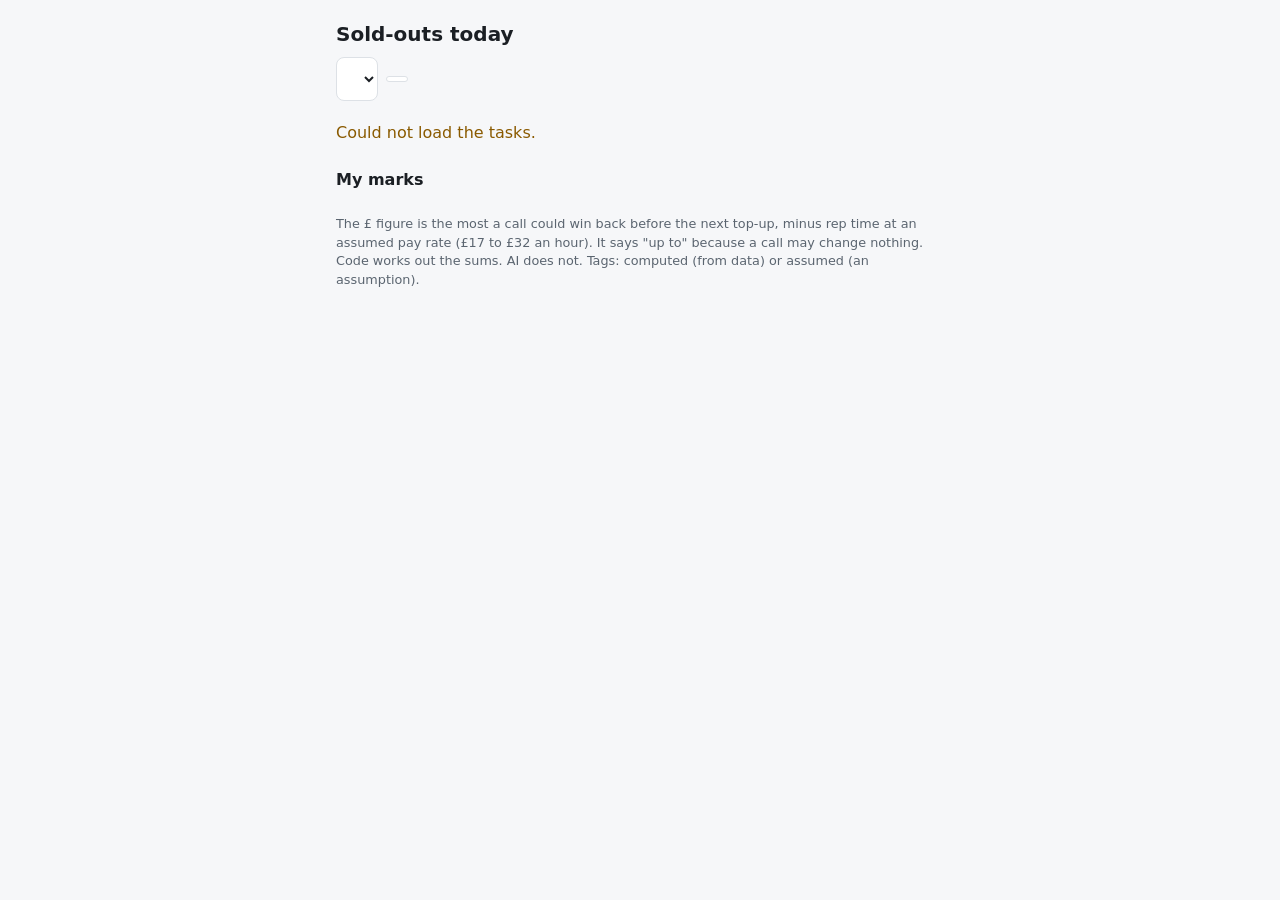
==== advice/static/index.html @ 76dedc90 "Step 8: rep tool and the API module One page plus a small JSON endpoint on the Python standard libra" ====
<!doctype html>
<html lang="en">
<head>
<meta charset="utf-8">
<meta name="viewport" content="width=device-width, initial-scale=1">
<title>Sold-outs today</title>
<style>
  :root { --bg:#f6f7f9; --card:#fff; --text:#1b1f24; --muted:#5b6570; --line:#dde1e6; --call:#0a7d3b; --skip:#8a5a00; --other:#4a3f9e; --btn:#1b5fd1; --btn-text:#fff; }
  @media (prefers-color-scheme: dark) { :root:not([data-theme="light"]) { --bg:#14171a; --card:#1e2327; --text:#e8ebee; --muted:#9aa5b0; --line:#323a42; --call:#5fd38a; --skip:#f0b84f; --other:#a99bff; --btn:#5b94ff; --btn-text:#0b1220; } }
  :root[data-theme="dark"] { --bg:#14171a; --card:#1e2327; --text:#e8ebee; --muted:#9aa5b0; --line:#323a42; --call:#5fd38a; --skip:#f0b84f; --other:#a99bff; --btn:#5b94ff; --btn-text:#0b1220; }
  * { box-sizing: border-box; }
  [hidden] { display: none !important; }
  html, body { margin: 0; background: var(--bg); color: var(--text); }
  body { font: 16px/1.45 system-ui, -apple-system, "Segoe UI", Roboto, sans-serif; }
  main { max-width: 40rem; margin: 0 auto; padding: 12px 16px 48px; }
  h1 { font-size: 1.25rem; margin: 8px 0; }
  h2 { font-size: 1rem; margin: 24px 0 8px; }
  .bar { display: flex; flex-wrap: wrap; gap: 8px; align-items: center; }
  select, input, button { font: inherit; min-height: 44px; border-radius: 8px; border: 1px solid var(--line); background: var(--card); color: var(--text); padding: 6px 10px; max-width: 100%; }
  button { background: var(--btn); color: var(--btn-text); border: 0; padding: 6px 14px; cursor: pointer; }
  button.ghost { background: transparent; color: var(--btn); border: 1px solid var(--btn); }
  .chips { display: flex; flex-wrap: wrap; gap: 6px; margin: 8px 0 12px; }
  .chip { font-size: .85rem; padding: 2px 10px; border-radius: 999px; border: 1px solid var(--line); background: var(--card); color: var(--muted); }
  .card { background: var(--card); border: 1px solid var(--line); border-radius: 12px; padding: 12px; margin: 10px 0; overflow-wrap: anywhere; }
  .top { display: flex; justify-content: space-between; gap: 8px; align-items: flex-start; }
  .name { font-weight: 650; }
  .meta { color: var(--muted); font-size: .85rem; }
  .badge { flex: none; font-size: .8rem; font-weight: 650; padding: 2px 10px; border-radius: 999px; border: 1px solid currentColor; }
  .call { color: var(--call); } .skip { color: var(--skip); } .other { color: var(--other); }
  .reason { margin: 8px 0 4px; }
  .money { font-weight: 650; }
  .tags { color: var(--muted); font-size: .8rem; }
  blockquote { margin: 8px 0; padding: 4px 10px; border-left: 3px solid var(--line); color: var(--muted); font-style: italic; }
  .mark { margin: 8px 0; padding: 8px; border-radius: 8px; border: 1px dashed var(--line); font-size: .9rem; }
  .form { display: grid; gap: 8px; margin-top: 8px; }
  .form input { width: 100%; }
  .row { display: flex; gap: 8px; flex-wrap: wrap; margin-top: 8px; }
  #msg { color: var(--skip); min-height: 1.4em; }
  footer { color: var(--muted); font-size: .8rem; margin-top: 24px; }
</style>
</head>
<body>
<main>
  <h1>Sold-outs today</h1>
  <div class="bar">
    <select id="rep" aria-label="Your name"></select>
    <span class="chip" id="mode"></span>
  </div>
  <div class="chips" id="chips"></div>
  <div id="msg" role="status"></div>
  <div id="list"></div>
  <h2>My marks</h2>
  <div id="marks"></div>
  <footer>
    The £ figure is the most a call could win back before the next top-up, minus rep time at an assumed pay rate (£17 to £32 an hour).
    It says "up to" because a call may change nothing. Code works out the sums. AI does not. Tags: computed (from data) or assumed (an assumption).
  </footer>
</main>
<script>
const $ = (s) => document.querySelector(s);
function el(tag, props, ...kids) {
  const e = document.createElement(tag);
  for (const [k, v] of Object.entries(props || {})) {
    if (k === "class") e.className = v;
    else if (k.startsWith("on")) e.addEventListener(k.slice(2), v);
    else e.setAttribute(k, v);
  }
  for (const kid of kids) if (kid !== null && kid !== undefined) e.append(kid);
  return e;
}
function remembered(set) {
  try { if (set === undefined) return localStorage.getItem("rep") || ""; localStorage.setItem("rep", set); } catch (e) { return ""; }
  return set;
}
let state = null;
let rep = remembered();
const say = (t) => { $("#msg").textContent = t || ""; };
const money = (x) => "£" + Math.round(x).toLocaleString("en-GB");

async function load() {
  const r = await fetch("/api/state" + (rep ? "?rep=" + encodeURIComponent(rep) : ""));
  state = await r.json();
  render();
}
async function send(method, url, body) {
  const r = await fetch(url, { method, headers: { "Content-Type": "application/json" }, body: body ? JSON.stringify(body) : undefined });
  const j = await r.json();
  if (!r.ok) { say(j.error || "Something went wrong"); return false; }
  say(""); await load(); return true;
}

function card(row) {
  const kids = [
    el("div", { class: "top" },
      el("div", {}, el("div", { class: "name" }, row.merchant_name || row.merchant_id),
         el("div", { class: "meta" }, row.deal_id + " · sold out " + row.sold_out_date + (row.group ? " · group " + row.group : ""))),
      el("span", { class: "badge " + row.kind }, row.label)),
    el("div", { class: "reason" }, row.reason),
  ];
  if (row.gbp_high !== null && row.gbp_high !== undefined && row.status !== "do_not_contact") {
    kids.push(el("div", { class: "money" }, row.gbp_low > 0 ? money(row.gbp_low) + " to " + money(row.gbp_high) : "Up to " + money(row.gbp_high)));
    kids.push(el("div", { class: "tags" }, Object.entries(row.tags).map(([k, v]) => k.replace("_", " ") + ": " + v).join(" · ")));
  }
  if (row.quote) kids.push(el("blockquote", {}, "“" + row.quote + "”"));
  if (row.mark) {
    kids.push(el("div", { class: "mark" }, "Mark “" + row.mark.mark + "”: " + row.mark.reason + (row.mark.marked_by ? " (" + row.mark.marked_by + ")" : "")));
  }
  const form = el("div", { class: "form", hidden: "" },
    el("input", { id: "c-" + row.merchant_id, placeholder: "Short code, e.g. no_call", maxlength: "64", list: "codes" }),
    el("input", { id: "r-" + row.merchant_id, placeholder: "Why, in a sentence" }),
    el("div", { class: "row" },
      el("button", { onclick: async () => {
        if (!rep) { say("Pick your name first."); return; }
        await send("PUT", "/api/mark", { merchant_id: row.merchant_id, mark: $("#c-" + row.merchant_id).value.trim(), reason: $("#r-" + row.merchant_id).value.trim(), marked_by: rep });
      } }, "Save mark"),
      el("button", { class: "ghost", onclick: () => form.toggleAttribute("hidden", true) }, "Cancel")));
  kids.push(el("div", { class: "row" }, el("button", { class: "ghost", onclick: () => form.toggleAttribute("hidden") }, row.mark ? "Change mark" : "Mark this merchant")), form);
  return el("div", { class: "card" }, ...kids);
}

function render() {
  const repSel = $("#rep");
  repSel.replaceChildren(el("option", { value: "" }, "Pick your name"),
    ...state.reps.map((r) => { const o = el("option", { value: r.rep_id }, r.rep_name); if (r.rep_id === rep) o.selected = true; return o; }));
  $("#mode").textContent = state.mode === "test" ? "Test mode" : "Demo mode";
  const count = (k) => state.rows.filter((r) => r.kind === k).length;
  $("#chips").replaceChildren(el("span", { class: "chip" }, state.rows.length + " tasks"), el("span", { class: "chip" }, count("call") + " call"),
    el("span", { class: "chip" }, count("skip") + " skip"), el("span", { class: "chip" }, count("other") + " other"));
  $("#list").replaceChildren(...state.rows.map(card));
  $("#marks").replaceChildren(...(state.marks.length ? state.marks.map((m) =>
    el("div", { class: "card" }, el("div", { class: "name" }, m.merchant_name), el("div", {}, "“" + m.mark + "”: " + m.reason),
      el("div", { class: "row" }, el("button", { class: "ghost", onclick: () => send("DELETE", "/api/mark?merchant_id=" + encodeURIComponent(m.merchant_id)) }, "Remove mark")))
    ) : [el("div", { class: "meta" }, "No marks yet.")]));
}

document.body.append(el("datalist", { id: "codes" }, el("option", { value: "no_call" }), el("option", { value: "wrong_number" }), el("option", { value: "call_back_later" })));
$("#rep").addEventListener("change", (e) => { rep = e.target.value; remembered(rep); load(); });
load().catch(() => say("Could not load the tasks."));
</script>
</body>
</html>
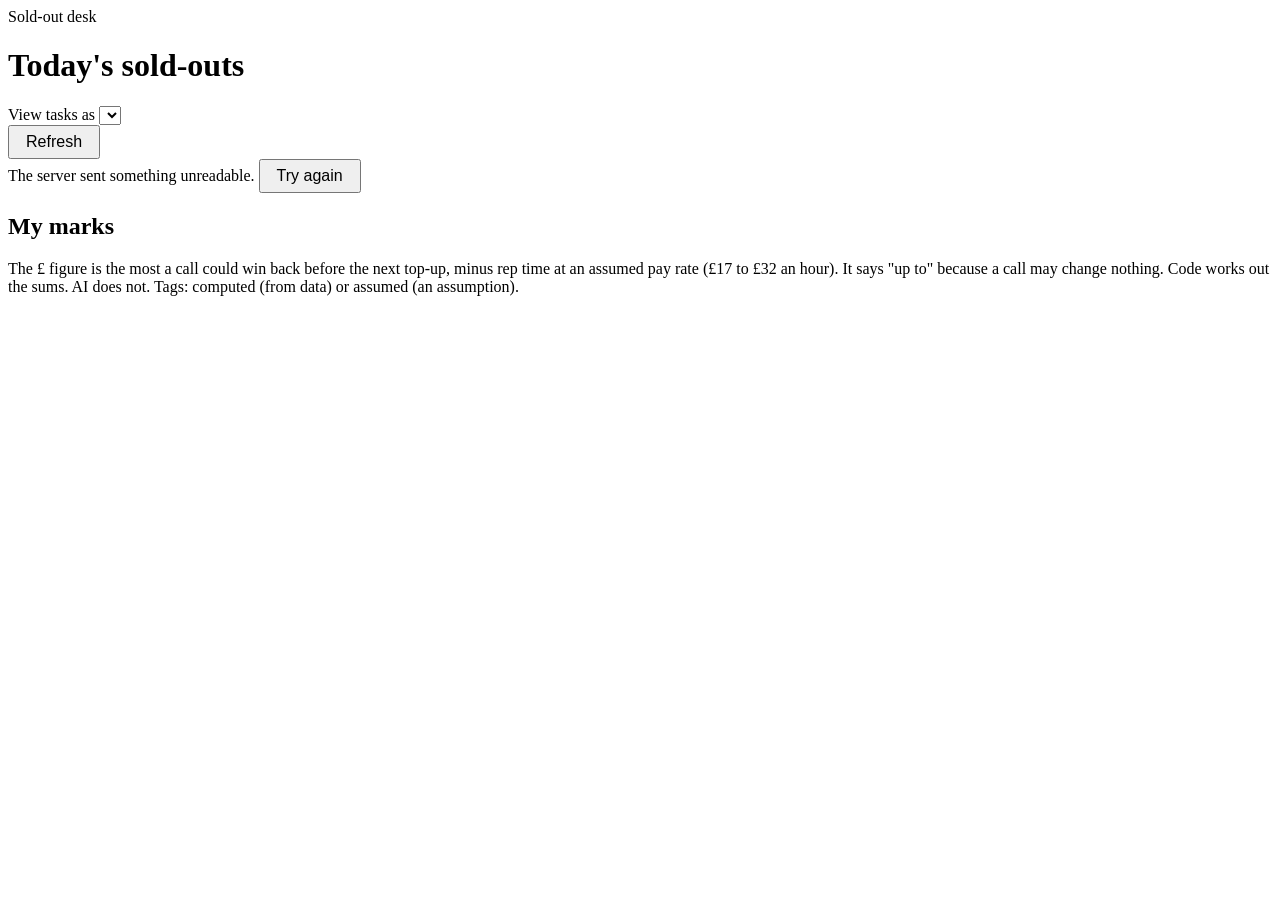
==== commit 0712232f: "Live sold-outs feed, admin login, phone page and Vercel entry Live feed - Adapter reads sold_out_at " ====
--- a/advice/static/index.html
+++ b/advice/static/index.html
@@ -4,57 +4,54 @@
 <meta charset="utf-8">
 <meta name="viewport" content="width=device-width, initial-scale=1">
 <title>Sold-outs today</title>
+<link rel="preconnect" href="https://fonts.googleapis.com">
+<link rel="preconnect" href="https://fonts.gstatic.com" crossorigin>
+<link href="https://fonts.googleapis.com/css2?family=DM+Serif+Display&family=Nunito+Sans:wght@400;600;700;800&display=swap" rel="stylesheet">
+<link rel="stylesheet" href="/theme.css">
 <style>
-  :root { --bg:#f6f7f9; --card:#fff; --text:#1b1f24; --muted:#5b6570; --line:#dde1e6; --call:#0a7d3b; --skip:#8a5a00; --other:#4a3f9e; --btn:#1b5fd1; --btn-text:#fff; }
-  @media (prefers-color-scheme: dark) { :root:not([data-theme="light"]) { --bg:#14171a; --card:#1e2327; --text:#e8ebee; --muted:#9aa5b0; --line:#323a42; --call:#5fd38a; --skip:#f0b84f; --other:#a99bff; --btn:#5b94ff; --btn-text:#0b1220; } }
-  :root[data-theme="dark"] { --bg:#14171a; --card:#1e2327; --text:#e8ebee; --muted:#9aa5b0; --line:#323a42; --call:#5fd38a; --skip:#f0b84f; --other:#a99bff; --btn:#5b94ff; --btn-text:#0b1220; }
-  * { box-sizing: border-box; }
+  /* Only what the theme does not give. All colours, type and shape come from theme.css. */
   [hidden] { display: none !important; }
-  html, body { margin: 0; background: var(--bg); color: var(--text); }
-  body { font: 16px/1.45 system-ui, -apple-system, "Segoe UI", Roboto, sans-serif; }
-  main { max-width: 40rem; margin: 0 auto; padding: 12px 16px 48px; }
-  h1 { font-size: 1.25rem; margin: 8px 0; }
-  h2 { font-size: 1rem; margin: 24px 0 8px; }
-  .bar { display: flex; flex-wrap: wrap; gap: 8px; align-items: center; }
-  select, input, button { font: inherit; min-height: 44px; border-radius: 8px; border: 1px solid var(--line); background: var(--card); color: var(--text); padding: 6px 10px; max-width: 100%; }
-  button { background: var(--btn); color: var(--btn-text); border: 0; padding: 6px 14px; cursor: pointer; }
-  button.ghost { background: transparent; color: var(--btn); border: 1px solid var(--btn); }
-  .chips { display: flex; flex-wrap: wrap; gap: 6px; margin: 8px 0 12px; }
-  .chip { font-size: .85rem; padding: 2px 10px; border-radius: 999px; border: 1px solid var(--line); background: var(--card); color: var(--muted); }
-  .card { background: var(--card); border: 1px solid var(--line); border-radius: 12px; padding: 12px; margin: 10px 0; overflow-wrap: anywhere; }
-  .top { display: flex; justify-content: space-between; gap: 8px; align-items: flex-start; }
-  .name { font-weight: 650; }
-  .meta { color: var(--muted); font-size: .85rem; }
-  .badge { flex: none; font-size: .8rem; font-weight: 650; padding: 2px 10px; border-radius: 999px; border: 1px solid currentColor; }
-  .call { color: var(--call); } .skip { color: var(--skip); } .other { color: var(--other); }
-  .reason { margin: 8px 0 4px; }
-  .money { font-weight: 650; }
-  .tags { color: var(--muted); font-size: .8rem; }
-  blockquote { margin: 8px 0; padding: 4px 10px; border-left: 3px solid var(--line); color: var(--muted); font-style: italic; }
-  .mark { margin: 8px 0; padding: 8px; border-radius: 8px; border: 1px dashed var(--line); font-size: .9rem; }
-  .form { display: grid; gap: 8px; margin-top: 8px; }
-  .form input { width: 100%; }
-  .row { display: flex; gap: 8px; flex-wrap: wrap; margin-top: 8px; }
-  #msg { color: var(--skip); min-height: 1.4em; }
-  footer { color: var(--muted); font-size: .8rem; margin-top: 24px; }
+  .card { overflow-wrap: anywhere; }
+  .card p { margin: 0; }
+  h1 + p { margin-top: var(--space-1); }
+  button.chip { border: 0; cursor: pointer; font-family: inherit; min-height: var(--tap-min); padding: 2px 14px; color: var(--color-text); }
+  button.chip[aria-pressed="true"] { background: var(--color-primary) !important; color: var(--color-on-primary) !important; }
+  .btn--small { min-height: var(--tap-min); padding: 6px 16px; font-size: var(--text-sm); }
+  form.inline { display: inline; margin: 0; }
 </style>
 </head>
 <body>
-<main>
-  <h1>Sold-outs today</h1>
-  <div class="bar">
-    <select id="rep" aria-label="Your name"></select>
-    <span class="chip" id="mode"></span>
+<header class="app-header">
+  <span class="app-header__title">Sold-out desk</span>
+  <span class="badge badge--info" id="mode"></span>
+</header>
+<main class="container stack">
+  <div>
+    <h1>Today's sold-outs</h1>
+    <p class="muted small" id="count"></p>
   </div>
-  <div class="chips" id="chips"></div>
+  <div class="row row--between" id="account" hidden>
+    <span class="small" id="who"></span>
+    <form class="inline" method="post" action="/logout"><button class="btn btn--secondary btn--small" type="submit">Sign out</button></form>
+  </div>
+  <label class="field" id="repbox">
+    <span class="field__label">View tasks as</span>
+    <select class="select" id="rep"></select>
+  </label>
+  <div class="row">
+    <button class="btn btn--secondary btn--small" id="refresh" type="button">Refresh</button>
+    <button class="btn btn--secondary btn--small" id="exampleBtn" type="button" hidden></button>
+  </div>
   <div id="msg" role="status"></div>
-  <div id="list"></div>
+  <div class="stack" id="banners"></div>
+  <div class="row" id="chips"></div>
+  <div class="stack" id="list" aria-live="polite"></div>
   <h2>My marks</h2>
-  <div id="marks"></div>
-  <footer>
+  <div class="stack" id="marks"></div>
+  <p class="card__meta" id="footer">
     The £ figure is the most a call could win back before the next top-up, minus rep time at an assumed pay rate (£17 to £32 an hour).
     It says "up to" because a call may change nothing. Code works out the sums. AI does not. Tags: computed (from data) or assumed (an assumption).
-  </footer>
+  </p>
 </main>
 <script>
 const $ = (s) => document.querySelector(s);
@@ -65,77 +62,164 @@
     else if (k.startsWith("on")) e.addEventListener(k.slice(2), v);
     else e.setAttribute(k, v);
   }
-  for (const kid of kids) if (kid !== null && kid !== undefined) e.append(kid);
+  for (const kid of kids) if (kid !== null && kid !== undefined && kid !== false) e.append(kid);
   return e;
 }
 function remembered(set) {
   try { if (set === undefined) return localStorage.getItem("rep") || ""; localStorage.setItem("rep", set); } catch (e) { return ""; }
   return set;
 }
-let state = null;
-let rep = remembered();
-const say = (t) => { $("#msg").textContent = t || ""; };
+// One colour for each label, from the theme: Call first = green, Call later = blue, Other = purple, Skip = grey.
+const TAG = { "Call first": "raise", "Call later": "relaunch", "Other": "redirect", "Skip": "leave", "Task": "leave" };
+const LABELS = ["Call first", "Call later", "Skip", "Other", "Task"];
+const STALE_AFTER_MS = 60000;
+
+let state = null;        // the last good answer from /api/state
+let rep = remembered();  // the rep picked in the list ("" = everyone). Marks are saved under this rep.
+let example = false;     // example tasks (made-up, read only)
+let filter = "All";
+let loading = false;
+let loadedAt = 0;
+
+const note = (kind, ...kids) => el("div", { class: "notice notice--" + kind }, ...kids);
+function say(text, kind) { const m = $("#msg"); m.textContent = text || ""; m.className = text ? "notice notice--" + (kind || "warn") : ""; }
 const money = (x) => "£" + Math.round(x).toLocaleString("en-GB");
-
-async function load() {
-  const r = await fetch("/api/state" + (rep ? "?rep=" + encodeURIComponent(rep) : ""));
-  state = await r.json();
+const clock = (iso) => { const d = new Date(iso); return isNaN(d) ? "" : d.toLocaleTimeString("en-GB", { hour: "2-digit", minute: "2-digit" }); };
+const day = (iso) => { const d = new Date(iso); return isNaN(d) ? "" : d.toLocaleDateString("en-GB", { day: "numeric", month: "short" }); };
+
+async function call(method, url, body) {
+  const r = await fetch(url, { method, headers: body ? { "Content-Type": "application/json" } : {}, body: body ? JSON.stringify(body) : undefined });
+  if (r.status === 401) { location.href = "/login"; throw new Error("signed out"); }
+  let json = {};
+  try { json = await r.json(); } catch (e) { json = { error: "The server sent something unreadable." }; }
+  return { ok: r.ok, status: r.status, json };
+}
+
+async function load(force) {
+  if (loading) return;
+  loading = true;
+  $("#refresh").disabled = true;
+  if (!state) $("#list").replaceChildren(note("info", "Loading today's sold-outs. The first visit of the day can take up to ten seconds."));
+  try {
+    const q = new URLSearchParams();
+    if (example) q.set("example", "1");
+    else { if (rep) q.set("rep", rep); if (force) q.set("refresh", "1"); }
+    const r = await call("GET", "/api/state?" + q);
+    if (r.ok) { state = r.json; loadedAt = Date.now(); say(""); }
+    else if (state) say((r.json.error || "Could not refresh.") + " Showing the last list.");
+    else { showFailure(r.json.error || "Could not load the tasks."); return; }
+  } catch (e) {
+    if (e.message === "signed out") return;
+    if (state) say("No connection. Showing the last list.");
+    else { showFailure("No connection. Check your signal and try again."); return; }
+  } finally {
+    loading = false;
+    $("#refresh").disabled = false;
+  }
   render();
 }
+function showFailure(text) {
+  $("#list").replaceChildren(note("danger", text, " ", el("button", { class: "btn btn--small", type: "button", onclick: () => load(true) }, "Try again")));
+}
 async function send(method, url, body) {
-  const r = await fetch(url, { method, headers: { "Content-Type": "application/json" }, body: body ? JSON.stringify(body) : undefined });
-  const j = await r.json();
-  if (!r.ok) { say(j.error || "Something went wrong"); return false; }
-  say(""); await load(); return true;
+  const r = await call(method, url + (example ? (url.includes("?") ? "&" : "?") + "example=1" : ""), body);
+  if (!r.ok) { say(r.json.error || "Something went wrong", "danger"); return false; }
+  say(""); await load(false); return true;
+}
+
+function markNote(m) {
+  const when = m.marked_at ? ", " + day(m.marked_at) : "";
+  return "Mark “" + m.mark + "”: " + m.reason + (m.marked_by ? " (" + m.marked_by + when + ")" : "");
 }
 
 function card(row) {
+  const what = [row.deal_name || row.deal_id, row.city].filter(Boolean).join(" · ");
+  const when = "sold out " + (row.sold_out_time ? row.sold_out_time + " on " : "") + row.sold_out_date;
   const kids = [
-    el("div", { class: "top" },
-      el("div", {}, el("div", { class: "name" }, row.merchant_name || row.merchant_id),
-         el("div", { class: "meta" }, row.deal_id + " · sold out " + row.sold_out_date + (row.group ? " · group " + row.group : ""))),
-      el("span", { class: "badge " + row.kind }, row.label)),
-    el("div", { class: "reason" }, row.reason),
+    el("div", { class: "row row--between" },
+      el("div", {}, el("div", { class: "card__title" }, row.merchant_name || row.merchant_id),
+         el("div", { class: "card__meta" }, what), el("div", { class: "card__meta" }, row.deal_id + " · " + when)),
+      row.group ? el("span", { class: "badge badge--info" }, "Group " + row.group) : null),
+    el("div", { class: "row" }, el("span", { class: "action-tag action-tag--" + (TAG[row.label] || "leave") }, row.label)),
+    el("p", {}, row.reason),
   ];
   if (row.gbp_high !== null && row.gbp_high !== undefined && row.status !== "do_not_contact") {
-    kids.push(el("div", { class: "money" }, row.gbp_low > 0 ? money(row.gbp_low) + " to " + money(row.gbp_high) : "Up to " + money(row.gbp_high)));
-    kids.push(el("div", { class: "tags" }, Object.entries(row.tags).map(([k, v]) => k.replace("_", " ") + ": " + v).join(" · ")));
+    kids.push(el("div", {}, el("span", { class: "price-now" }, row.gbp_low > 0 ? money(row.gbp_low) + " to " + money(row.gbp_high) : "Up to " + money(row.gbp_high))));
+    kids.push(el("div", { class: "card__meta" }, Object.entries(row.tags).map(([k, v]) => k.replace("_", " ") + ": " + v).join(" · ")));
   }
-  if (row.quote) kids.push(el("blockquote", {}, "“" + row.quote + "”"));
-  if (row.mark) {
-    kids.push(el("div", { class: "mark" }, "Mark “" + row.mark.mark + "”: " + row.mark.reason + (row.mark.marked_by ? " (" + row.mark.marked_by + ")" : "")));
-  }
-  const form = el("div", { class: "form", hidden: "" },
-    el("input", { id: "c-" + row.merchant_id, placeholder: "Short code, e.g. no_call", maxlength: "64", list: "codes" }),
-    el("input", { id: "r-" + row.merchant_id, placeholder: "Why, in a sentence" }),
-    el("div", { class: "row" },
-      el("button", { onclick: async () => {
-        if (!rep) { say("Pick your name first."); return; }
-        await send("PUT", "/api/mark", { merchant_id: row.merchant_id, mark: $("#c-" + row.merchant_id).value.trim(), reason: $("#r-" + row.merchant_id).value.trim(), marked_by: rep });
-      } }, "Save mark"),
-      el("button", { class: "ghost", onclick: () => form.toggleAttribute("hidden", true) }, "Cancel")));
-  kids.push(el("div", { class: "row" }, el("button", { class: "ghost", onclick: () => form.toggleAttribute("hidden") }, row.mark ? "Change mark" : "Mark this merchant")), form);
-  return el("div", { class: "card" }, ...kids);
+  if (row.quote) kids.push(el("blockquote", { class: "quote" }, "“" + row.quote + "”"));
+  if (row.mark) kids.push(el("div", { class: "notice notice--info" }, markNote(row.mark)));
+  if (example) return el("article", { class: "card stack" }, ...kids);
+  const form = el("div", { class: "stack", hidden: "" },
+    el("label", { class: "field" }, el("span", { class: "field__label" }, "Short code"),
+      el("input", { class: "input", id: "c-" + row.merchant_id, placeholder: "e.g. no_call", maxlength: "64", list: "codes" })),
+    el("label", { class: "field" }, el("span", { class: "field__label" }, "Why, in a sentence"),
+      el("input", { class: "input", id: "r-" + row.merchant_id })),
+    el("button", { class: "btn btn--block", type: "button", onclick: async (ev) => {
+      if (!rep) { say("Pick a rep in the list first."); return; }
+      ev.target.disabled = true;
+      const ok = await send("PUT", "/api/mark", { merchant_id: row.merchant_id, mark: $("#c-" + row.merchant_id).value.trim(), reason: $("#r-" + row.merchant_id).value.trim(), marked_by: rep });
+      if (!ok) ev.target.disabled = false;
+    } }, "Save mark"),
+    el("button", { class: "btn btn--secondary btn--block", type: "button", onclick: () => form.toggleAttribute("hidden", true) }, "Cancel"));
+  kids.push(el("button", { class: "btn btn--secondary btn--block", type: "button", onclick: () => form.toggleAttribute("hidden") }, row.mark ? "Change mark" : "Mark this merchant"), form);
+  return el("article", { class: "card stack" }, ...kids);
 }
 
 function render() {
-  const repSel = $("#rep");
-  repSel.replaceChildren(el("option", { value: "" }, "Pick your name"),
-    ...state.reps.map((r) => { const o = el("option", { value: r.rep_id }, r.rep_name); if (r.rep_id === rep) o.selected = true; return o; }));
-  $("#mode").textContent = state.mode === "test" ? "Test mode" : "Demo mode";
-  const count = (k) => state.rows.filter((r) => r.kind === k).length;
-  $("#chips").replaceChildren(el("span", { class: "chip" }, state.rows.length + " tasks"), el("span", { class: "chip" }, count("call") + " call"),
-    el("span", { class: "chip" }, count("skip") + " skip"), el("span", { class: "chip" }, count("other") + " other"));
-  $("#list").replaceChildren(...state.rows.map(card));
+  const meta = state.meta || {};
+  // who is using it: with a login there is one admin, who looks at any rep or at everyone
+  $("#account").hidden = !state.auth;
+  if (state.auth && state.me) $("#who").textContent = "Signed in as " + state.me.rep_name;
+  $("#repbox").hidden = example;
+  $("#rep").replaceChildren(el("option", { value: "" }, "Everyone"),
+    ...state.reps.map((r) => { const o = el("option", { value: r.rep_id }, r.rep_name === r.rep_id ? r.rep_id : r.rep_name + " (" + r.rep_id + ")"); if (r.rep_id === rep) o.selected = true; return o; }));
+  $("#mode").textContent = example ? "Example data" : state.mode === "test" ? "Test mode" : "Demo mode";
+  const bits = [state.rows.length + " tasks"];
+  if (meta.updated_at) bits.push("updated " + clock(meta.updated_at));
+  if (meta.team_time) bits.push("team time " + meta.team_time);
+  $("#count").textContent = bits.join(" · ");
+
+  // notices
+  const banners = [];
+  if (example) banners.push(note("info", "These are made-up example tasks. Marks are off."));
+  if (meta.stale) banners.push(note("warn", "The sandbox did not answer, so this list is from " + clock(meta.updated_at) + ". ", el("span", { class: "card__meta" }, meta.error || "")));
+  if (meta.marks_error) banners.push(note("warn", "Marks may be out of date: the sandbox did not answer."));
+  if (meta.skipped) banners.push(note("warn", meta.skipped + " sold-out" + (meta.skipped > 1 ? "s" : "") + " could not be read and " + (meta.skipped > 1 ? "were" : "was") + " left out."));
+  $("#banners").replaceChildren(...banners);
+
+  // example button
+  const eb = $("#exampleBtn");
+  eb.hidden = !(example || (meta.example_available && state.rows.length === 0));
+  eb.textContent = example ? "Back to live data" : "Show example tasks";
+
+  // filter chips
+  const count = (l) => state.rows.filter((r) => r.label === l).length;
+  const present = LABELS.filter((l) => count(l));
+  if (filter !== "All" && !present.includes(filter)) filter = "All";
+  $("#chips").replaceChildren(...(state.rows.length ? [["All", state.rows.length], ...present.map((l) => [l, count(l)])] : []).map(([l, n]) =>
+    el("button", { class: "chip", type: "button", "aria-pressed": String(filter === l), onclick: () => { filter = l; render(); } }, l + " " + n)));
+
+  // list
+  const rows = filter === "All" ? state.rows : state.rows.filter((r) => r.label === filter);
+  let empty = null;
+  if (!state.rows.length) empty = note("info", example ? "No example tasks." : "No sold-outs yet today." + (meta.team_time ? " The team clock reads " + meta.team_time + ". The list fills during the day." : ""));
+  $("#list").replaceChildren(...(empty ? [empty] : rows.map(card)));
+
+  // marks
   $("#marks").replaceChildren(...(state.marks.length ? state.marks.map((m) =>
-    el("div", { class: "card" }, el("div", { class: "name" }, m.merchant_name), el("div", {}, "“" + m.mark + "”: " + m.reason),
-      el("div", { class: "row" }, el("button", { class: "ghost", onclick: () => send("DELETE", "/api/mark?merchant_id=" + encodeURIComponent(m.merchant_id)) }, "Remove mark")))
-    ) : [el("div", { class: "meta" }, "No marks yet.")]));
+    el("div", { class: "card stack" }, el("div", { class: "card__title" }, m.merchant_name), el("div", {}, markNote(m)),
+      example ? null : el("button", { class: "btn btn--secondary btn--block", type: "button", onclick: (ev) => { ev.target.disabled = true; send("DELETE", "/api/mark?merchant_id=" + encodeURIComponent(m.merchant_id)); } }, "Remove mark"))
+    ) : [el("div", { class: "card__meta" }, "No marks yet.")]));
 }
 
 document.body.append(el("datalist", { id: "codes" }, el("option", { value: "no_call" }), el("option", { value: "wrong_number" }), el("option", { value: "call_back_later" })));
-$("#rep").addEventListener("change", (e) => { rep = e.target.value; remembered(rep); load(); });
-load().catch(() => say("Could not load the tasks."));
+$("#rep").addEventListener("change", (e) => { rep = e.target.value; remembered(rep); load(false); });
+$("#refresh").addEventListener("click", () => load(true));
+$("#exampleBtn").addEventListener("click", () => { example = !example; state = null; filter = "All"; load(false); });
+// Coming back to the tab after a minute: fetch again. The server keeps the list for a short time, so this is cheap.
+document.addEventListener("visibilitychange", () => { if (!document.hidden && state && Date.now() - loadedAt > STALE_AFTER_MS) load(false); });
+load(false);
 </script>
 </body>
 </html>
